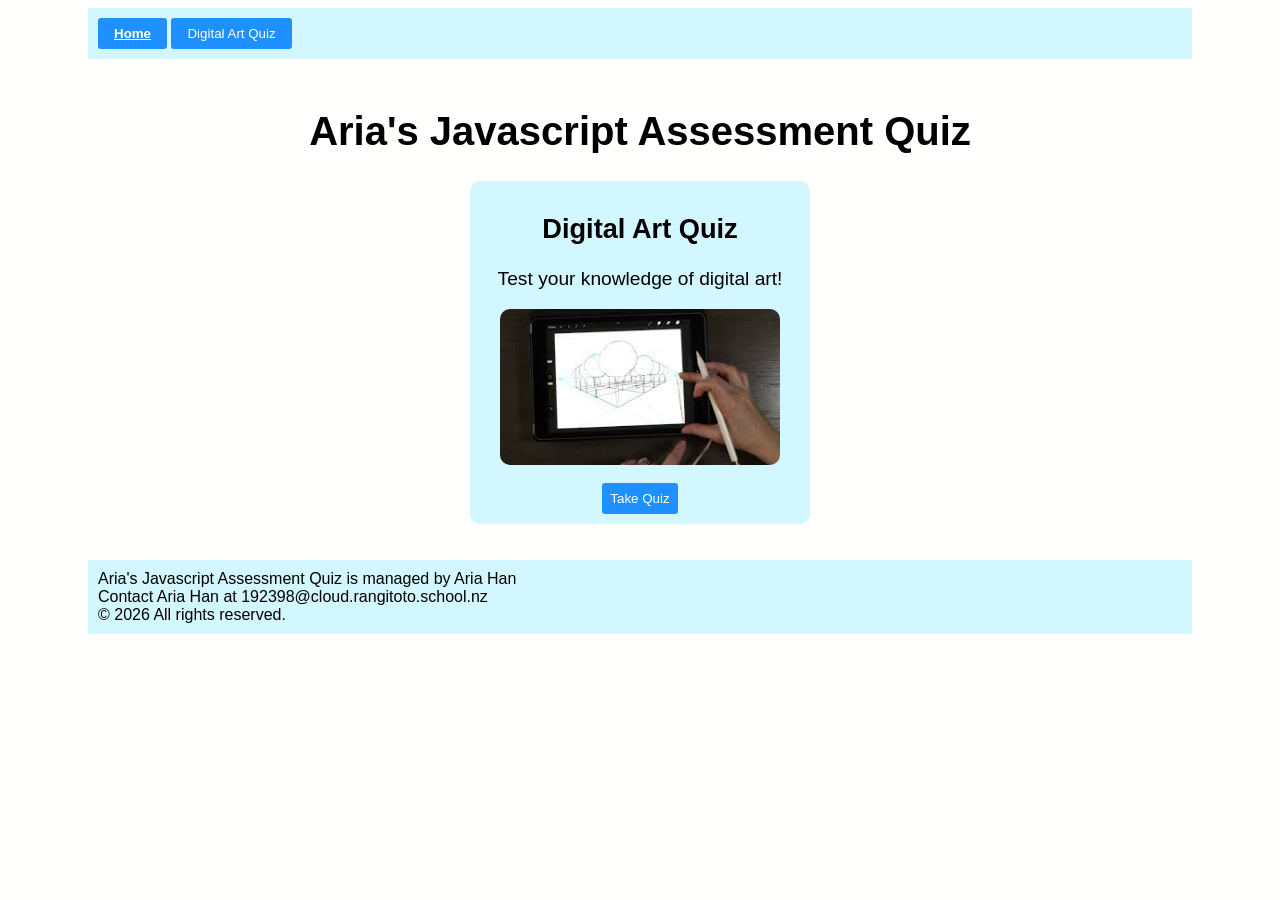
==== index.html @ 8026a7a0 "first commit" ====
<!DOCTYPE hmtl>
<html lang="en">

<head>
    <!-- Title -->
    <title>Quiz</title>

    <!-- Link to CSS -->
    <link rel="stylesheet" href="style.css">
</head>

<body>
    <!-- Navigation Bar -->
    <nav>
        <button style="text-decoration: underline;"><a href="index.html"><strong>Home</strong></a></button>
        <button><a href="dar_quiz.html">Digital Art Quiz</a></button>
    </nav>

    <!-- "Clickable Block" linking to quiz page -->
    <h1>Aria's Javascript Assessment Quiz</h1>
    <div style="display: flex; justify-content: center;">
        <div 
        onclick="javascript: window.location.href='dar_quiz.html';"
            style="background-color: rgb(211, 247, 255); padding-top: 10px; cursor: pointer; padding-bottom: 10px; width: 300px; text-align:center;">
            <h2>Digital Art Quiz</h2>
            <p>Test your knowledge of digital art!</p>
            <img src="dgt_quiz_image.jpeg" width="280px"> <br> <br>
            <button>Take Quiz</button>
        </div>
    </div>

    <br> <br>

    <!-- Footer -->
    <footer>Aria's Javascript Assessment Quiz is managed by Aria Han <br>
        Contact Aria Han at 192398@cloud.rangitoto.school.nz <br>
        © 2026 All rights reserved.
    </footer>

    <!-- Link to JS -->
    <script src="script.js"></script>
</body>

</html>
---- style.css ----
html {
    margin-left: 80px;
    margin-right: 80px;
    font-family: 'Segoe UI', Tahoma, Geneva, Verdana, sans-serif;
}

body {
    background-color: rgb(255, 255, 253);
}

h1 {
    font-size: 2.5rem;
    margin-top: 50px;
    text-align: center;
}

h2 {
    font-size: 1.7rem;
    text-align: center;
}

p {
    font-size: 1.2rem;
}

button {
    border-width: 0;
    background-color: dodgerblue;
    color: white;
    padding: 0.5rem;
    border-radius: 3px;
}

a {
    border-width: 0;
    background-color: dodgerblue;
    color: white;
    padding: 0.5rem;
    text-decoration: none;
}

label {
    font-size: 1.1rem;
}

textarea {
    font-size: 1.3rem;
    padding: 0.5rem;
}

div {
    margin-left: 10px;
    margin-right: 10px;
    padding-left: 20px;
    padding-right: 20px;
    border-radius: 10px;
}

img {
    margin-left: 10px;
    margin-right: 10px;
    border-radius: 10px;
}

nav {
    background-color: rgb(211, 247, 255);
    padding: 10px;
}

footer {
    background-color: rgb(211, 247, 255);
    padding: 10px;
}

.flex {
    display: flex;
}

.wrong_answer {
    border: solid 1px red;
}

.right_answer {
    border: solid 2px green;
}
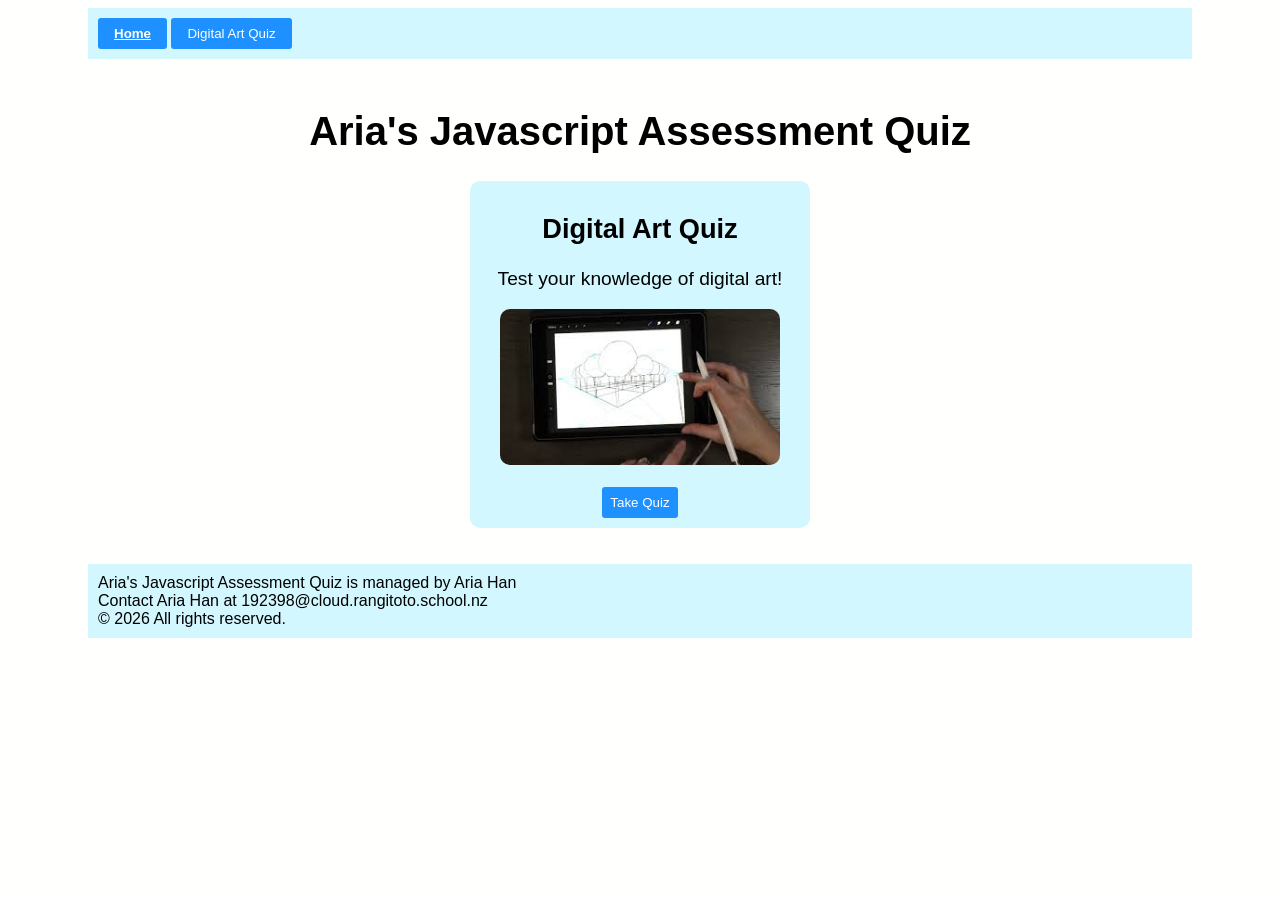
==== commit 7585c74a: "Restored <!DOCTYPE html>" ====
--- a/index.html
+++ b/index.html
@@ -1,4 +1,4 @@
-<!DOCTYPE hmtl>
+<!DOCTYPE html>
 <html lang="en">
 
 <head>
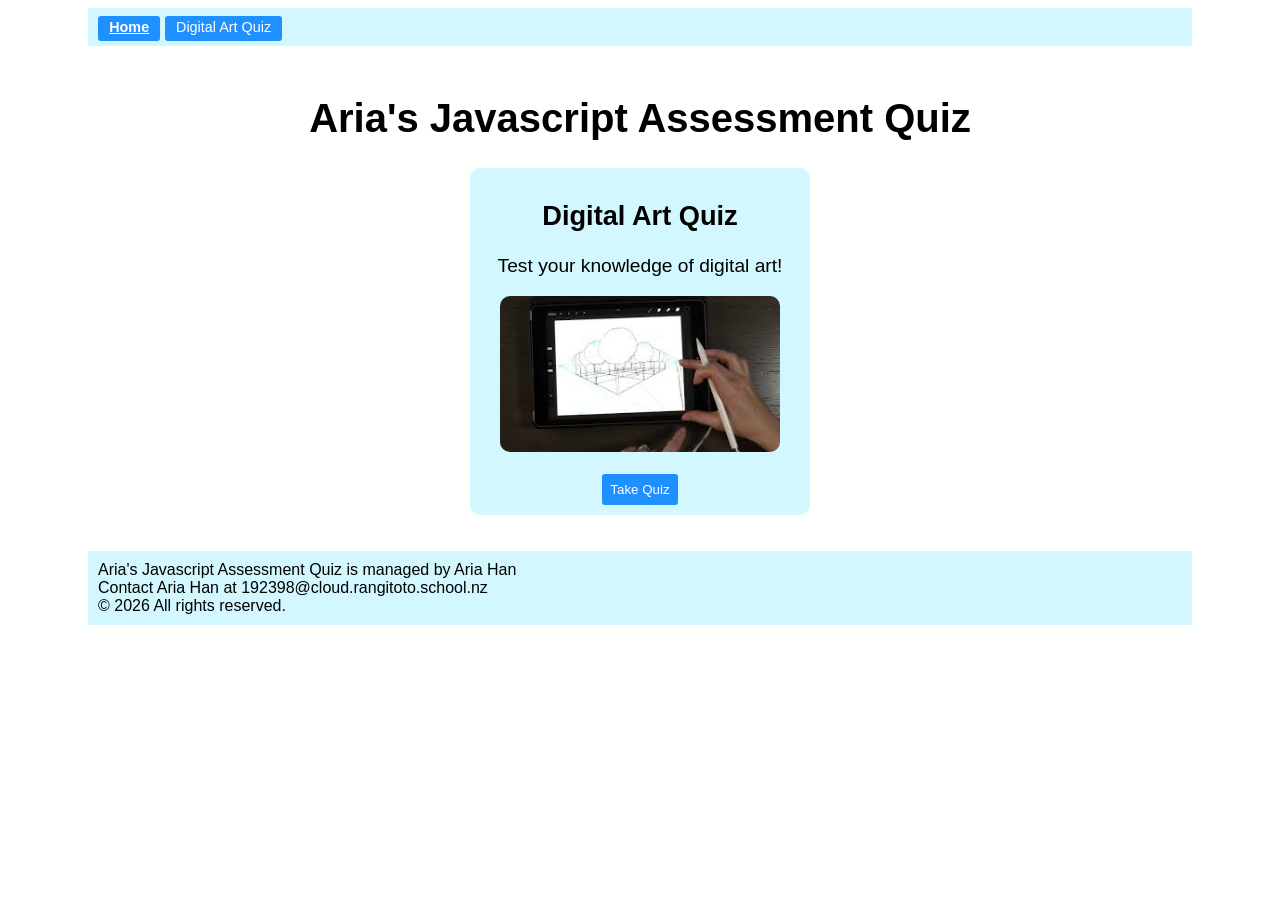
==== commit 9284912d: "Restyled buttons" ====
--- a/index.html
+++ b/index.html
@@ -12,8 +12,8 @@
 <body>
     <!-- Navigation Bar -->
     <nav>
-        <button style="text-decoration: underline;"><a href="index.html"><strong>Home</strong></a></button>
-        <button><a href="dar_quiz.html">Digital Art Quiz</a></button>
+        <a href="index.html" style="text-decoration: underline;"><strong>Home</strong></a>
+        <a href="dar_quiz.html">Digital Art Quiz</a>
     </nav>
 
     <!-- "Clickable Block" linking to quiz page -->
@@ -24,7 +24,7 @@
             style="background-color: rgb(211, 247, 255); padding-top: 10px; cursor: pointer; padding-bottom: 10px; width: 300px; text-align:center;">
             <h2>Digital Art Quiz</h2>
             <p>Test your knowledge of digital art!</p>
-            <img src="dgt_quiz_image.jpeg" width="280px"> <br> <br>
+            <img src="dgt_quiz_image.jpeg" width="280px" alt="An artist drawing digitally on Procreate"> <br> <br>
             <button>Take Quiz</button>
         </div>
     </div>
--- a/style.css
+++ b/style.css
@@ -35,8 +35,13 @@
     border-width: 0;
     background-color: dodgerblue;
     color: white;
-    padding: 0.5rem;
+    padding-left: 0.7rem;
+    padding-right: 0.7rem;
+    padding-top: 0.2rem;
+    padding-bottom: 0.4rem;
     text-decoration: none;
+    border-radius: 3px;
+    font-size: 0.9rem;
 }
 
 label {
